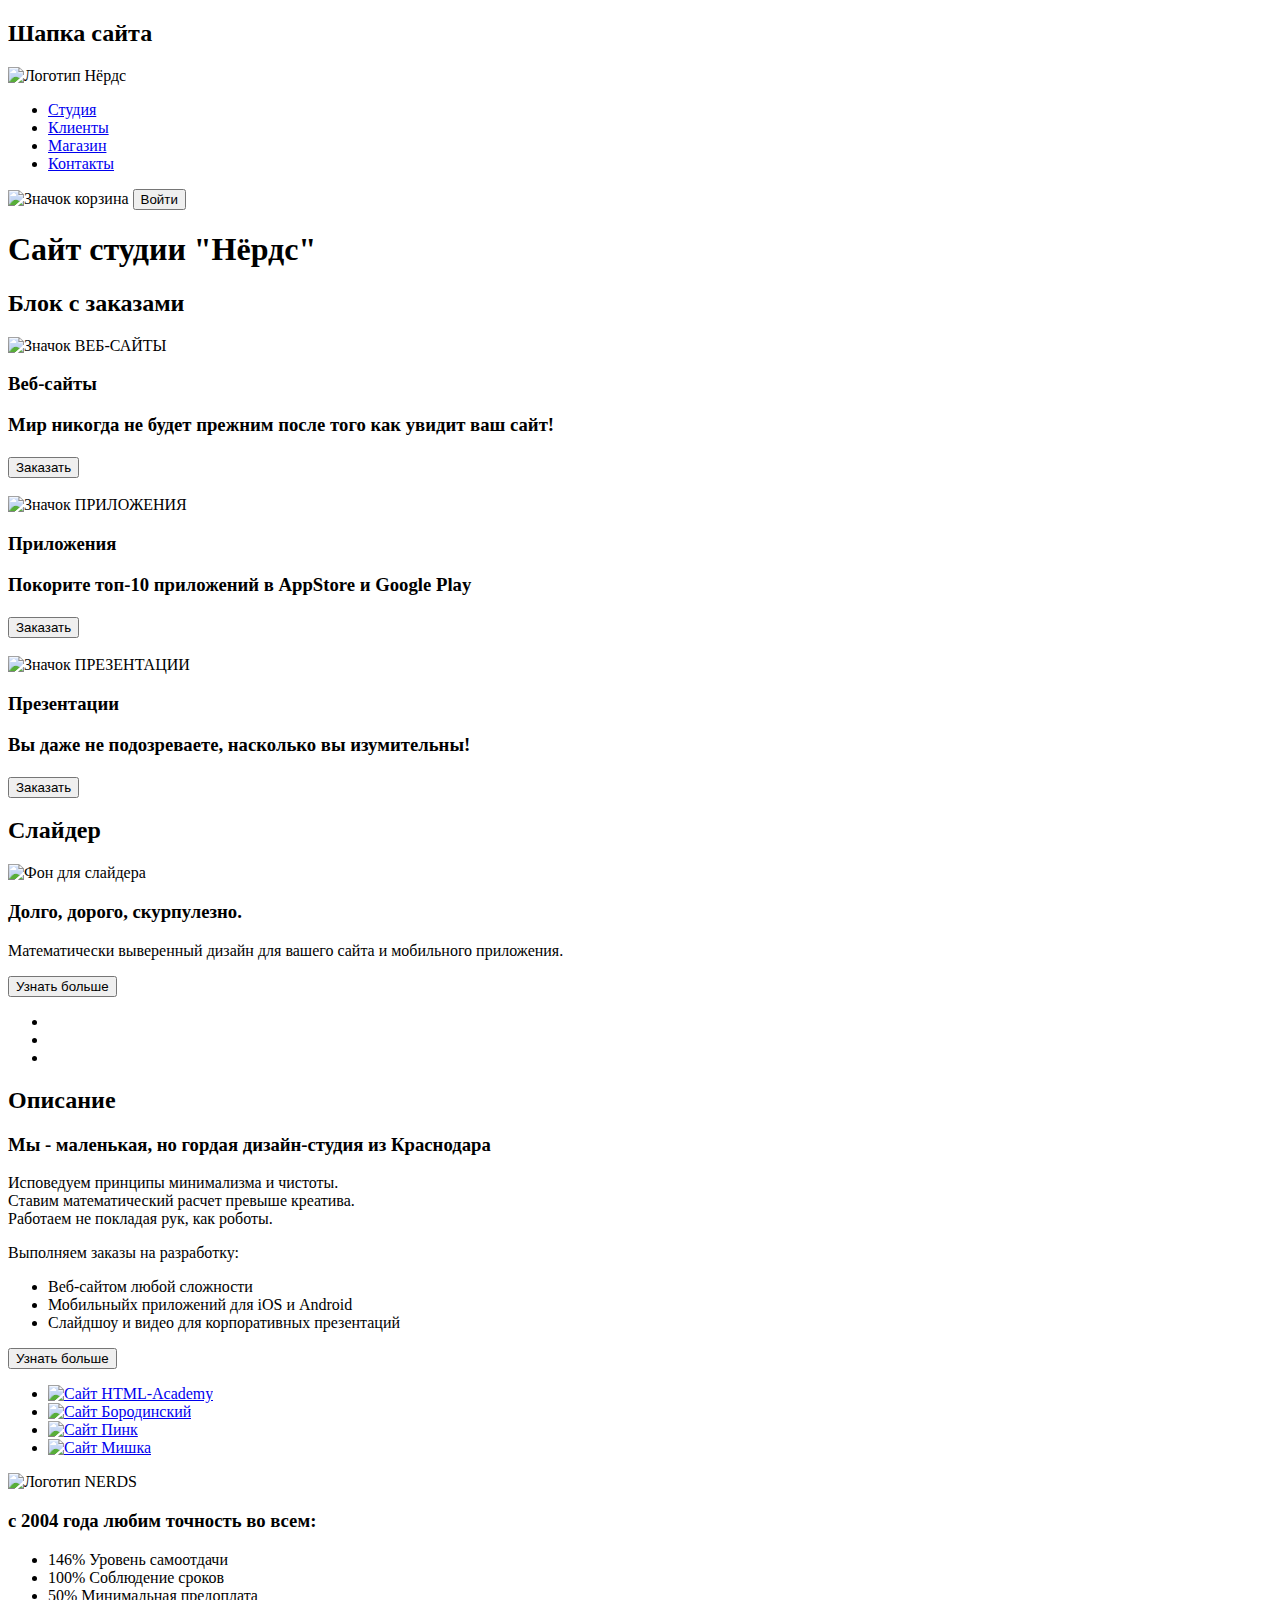
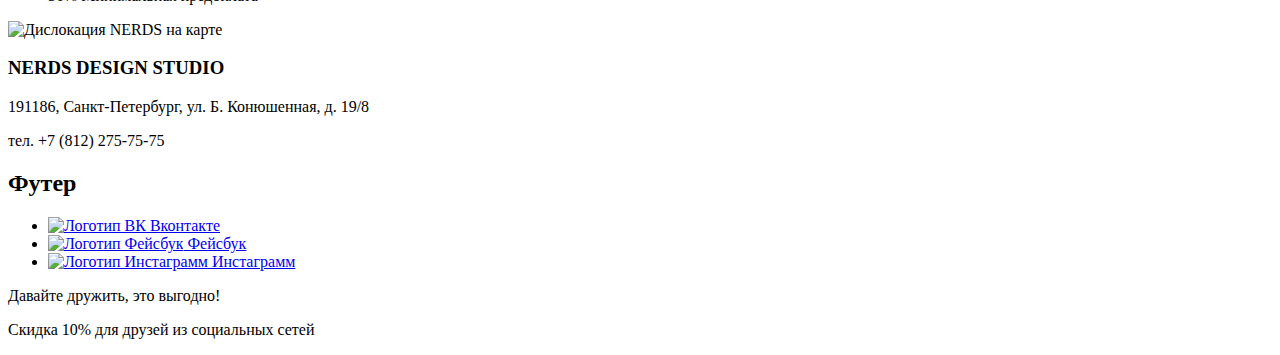
==== sources/index.html @ fadec049 "Добавил на главную разметку "описание" и разметку с картой" ====
<!DOCTYPE html>
<html lang="ru">
  <head>
    <meta charset="utf-8">
    <title>Hёрдс</title>
  </head>
  <body>

    <header>
      <h2>Шапка сайта</h2>
      <nav>
        <a>
          <img src="img/index-logo.svg" width="200" height="100" alt="Логотип Нёрдс">
        </a>
        <ul>
          <li><a href="#">Студия</a></li>
          <li><a href="#">Клиенты</a></li>
          <li><a href="catalog.html">Магазин</a></li>
          <li><a href="#">Контакты</a></li>
        </ul> 
        <div>
          <img src="img/trashcan.svg" width="200" height="100" alt="Значок корзина">
          <button type="button">Войти</button>
        </div>
      </nav>
    </header>

    <main>
      <h1>Сайт студии "Нёрдс"</h1>

      <section>
        <h2>Блок с заказами</h2>
        <div>
          <img src="img/website.svg" width="200" height="100" alt="Значок ВЕБ-САЙТЫ">
          <h3>Веб-сайты<h3>
          <p>Мир никогда не будет прежним после того как увидит ваш сайт!</p>
          <button type="button">Заказать</button>
        </div>

        <div>
          <img src="img/apps.svg" width="200" height="100" alt="Значок ПРИЛОЖЕНИЯ">
          <h3>Приложения<h3>
          <p>Покорите топ-10 приложений в AppStore и Google Play</p>
          <button type="button">Заказать</button>
        </div>

        <div>
          <img src="img/apps.svg" width="200" height="100" alt="Значок ПРЕЗЕНТАЦИИ">
          <h3>Презентации<h3>
          <p>Вы даже не подозреваете, насколько вы изумительны!</p>
          <button type="button">Заказать</button>
        </div>
        <div></div>
      </section>

      <section>
        <h2>Слайдер</h2>
        <img src="img/slider-background.svg" width="200" height="100" alt="Фон для слайдера">
        <div>
          <h3>Долго, дорого, скурпулезно.</h3>
          <p>Математически выверенный дизайн для вашего сайта и мобильного приложения.</p>
          <button type="button">Узнать больше</button>
        </div> 
        <ul>
          <li></li>
          <li></li>
          <li></li>
        </ul>
      </section>

      <section>
        <h2>Описание</h2>

        <div>
          <h3>Мы - маленькая, но гордая дизайн-студия из Краснодара</h3>
          <p>
            Исповедуем принципы минимализма и чистоты. <br> 
            Ставим математический расчет превыше креатива. <br>
            Работаем не покладая рук, как роботы.
          </p>
          <p>Выполняем заказы на разработку:</p>
          <ul>
            <li>Веб-сайтом любой сложности</li>
            <li>Мобильныйх приложений для iOS и Android</li>
            <li>Слайдшоу и видео для корпоративных презентаций</li>
          </ul>
          <button type="button">Узнать больше</button>
        </div> 

        <ul>
          <li>
            <a href="#"><img src="img/website-HTML-Academy-logo.svg" alt="Сайт HTML-Academy"></a>
          </li>
          <li>
            <a href="#"><img src="img/website-BORODINSKY-logo.svg" alt="Сайт Бородинский"></a>
          </li>
          <li>
            <a href="#"><img src="img/website-PINK-logo.svg" alt="Сайт Пинк"></a>
          </li>
          <li>
            <a href="#"><img src="img/website-MISHKA-logo.svg" alt="Сайт Мишка"></a>
          </li>
        </ul>

        <div>
          <img src="img/NERDS-logo.svg" alt="Логотип NERDS">
          <h3>с 2004 года любим точность во всем:</h3>
          <ul>
            <li><span>146%</span> Уровень самоотдачи</li>
            <li><span>100%</span> Соблюдение сроков</li>
            <li><span>50%</span> Минимальная предоплата</li>
          </ul>
        </div> 
      </section>
          
      <section>
        <img src="img/maps.svg" alt="Дислокация NERDS на карте">
        <div>
          <h3>NERDS DESIGN STUDIO</h3>
          <p>191186, Санкт-Петербург, ул. Б. Конюшенная, д. 19/8</p>
          <p>тел. +7 (812) 275-75-75</p>
        </div>
      </section>

    </main>

    <footer>
      <h2>Футер</h2>
      <ul>
        <li><a href="#"> 
          <img src="img/VK-logo.svg" width="20" height="20" alt="Логотип ВК">
          Вконтакте</a>
        </li>
        <li><a href="#">
          <img src="img/facebook-logo.svg" width="20" height="20" alt="Логотип Фейсбук">
          Фейсбук</a>
        </li>
        <li>
          <a href="#">
            <img src="img/instagram-logo.svg" width="20" height="20" alt="Логотип Инстаграмм">
            Инстаграмм</a>
        </li>
      </ul>
      <div>
        <p>Давайте дружить, это выгодно!</p>
        <p>Скидка 10% для друзей из социальных сетей</p>
      </div>
    </footer> 
  </body>
</html>
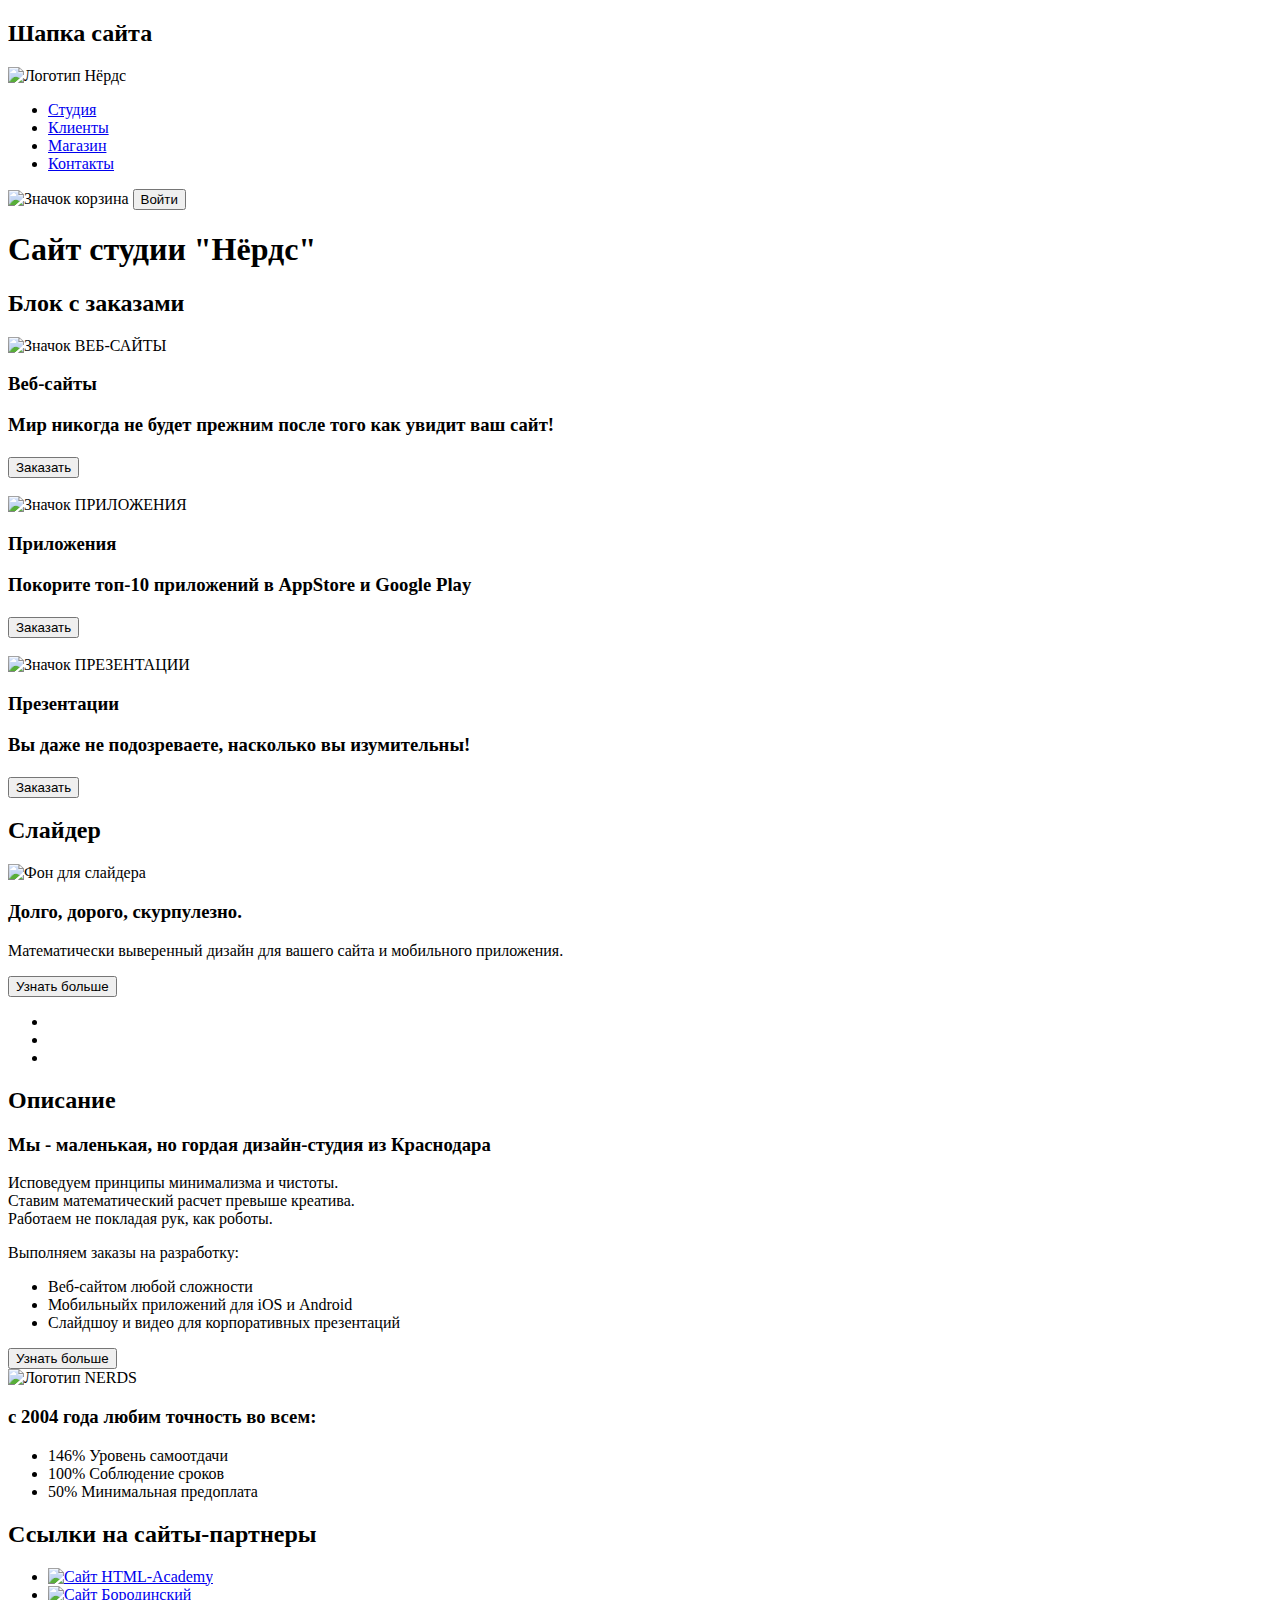
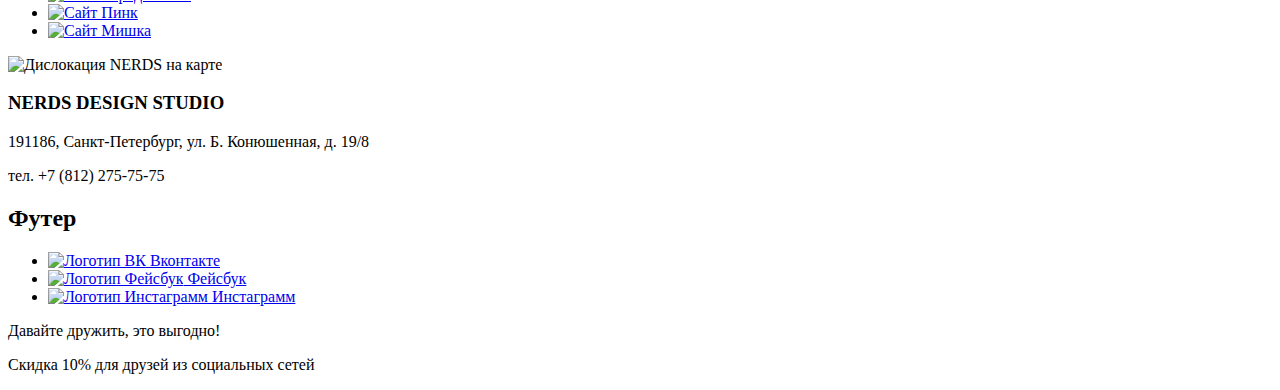
==== commit 9d73a43a: "Немного поменял расположение" ====
--- a/sources/index.html
+++ b/sources/index.html
@@ -86,6 +86,19 @@
           </ul>
           <button type="button">Узнать больше</button>
         </div> 
+        <div>
+          <img src="img/NERDS-logo.svg" alt="Логотип NERDS">
+          <h3>с 2004 года любим точность во всем:</h3>
+          <ul>
+            <li><span>146%</span> Уровень самоотдачи</li>
+            <li><span>100%</span> Соблюдение сроков</li>
+            <li><span>50%</span> Минимальная предоплата</li>
+          </ul>
+        </div> 
+      </section>
+
+      <section>
+        <h2>Ссылки на сайты-партнеры</h2>
 
         <ul>
           <li>
@@ -101,16 +114,6 @@
             <a href="#"><img src="img/website-MISHKA-logo.svg" alt="Сайт Мишка"></a>
           </li>
         </ul>
-
-        <div>
-          <img src="img/NERDS-logo.svg" alt="Логотип NERDS">
-          <h3>с 2004 года любим точность во всем:</h3>
-          <ul>
-            <li><span>146%</span> Уровень самоотдачи</li>
-            <li><span>100%</span> Соблюдение сроков</li>
-            <li><span>50%</span> Минимальная предоплата</li>
-          </ul>
-        </div> 
       </section>
           
       <section>
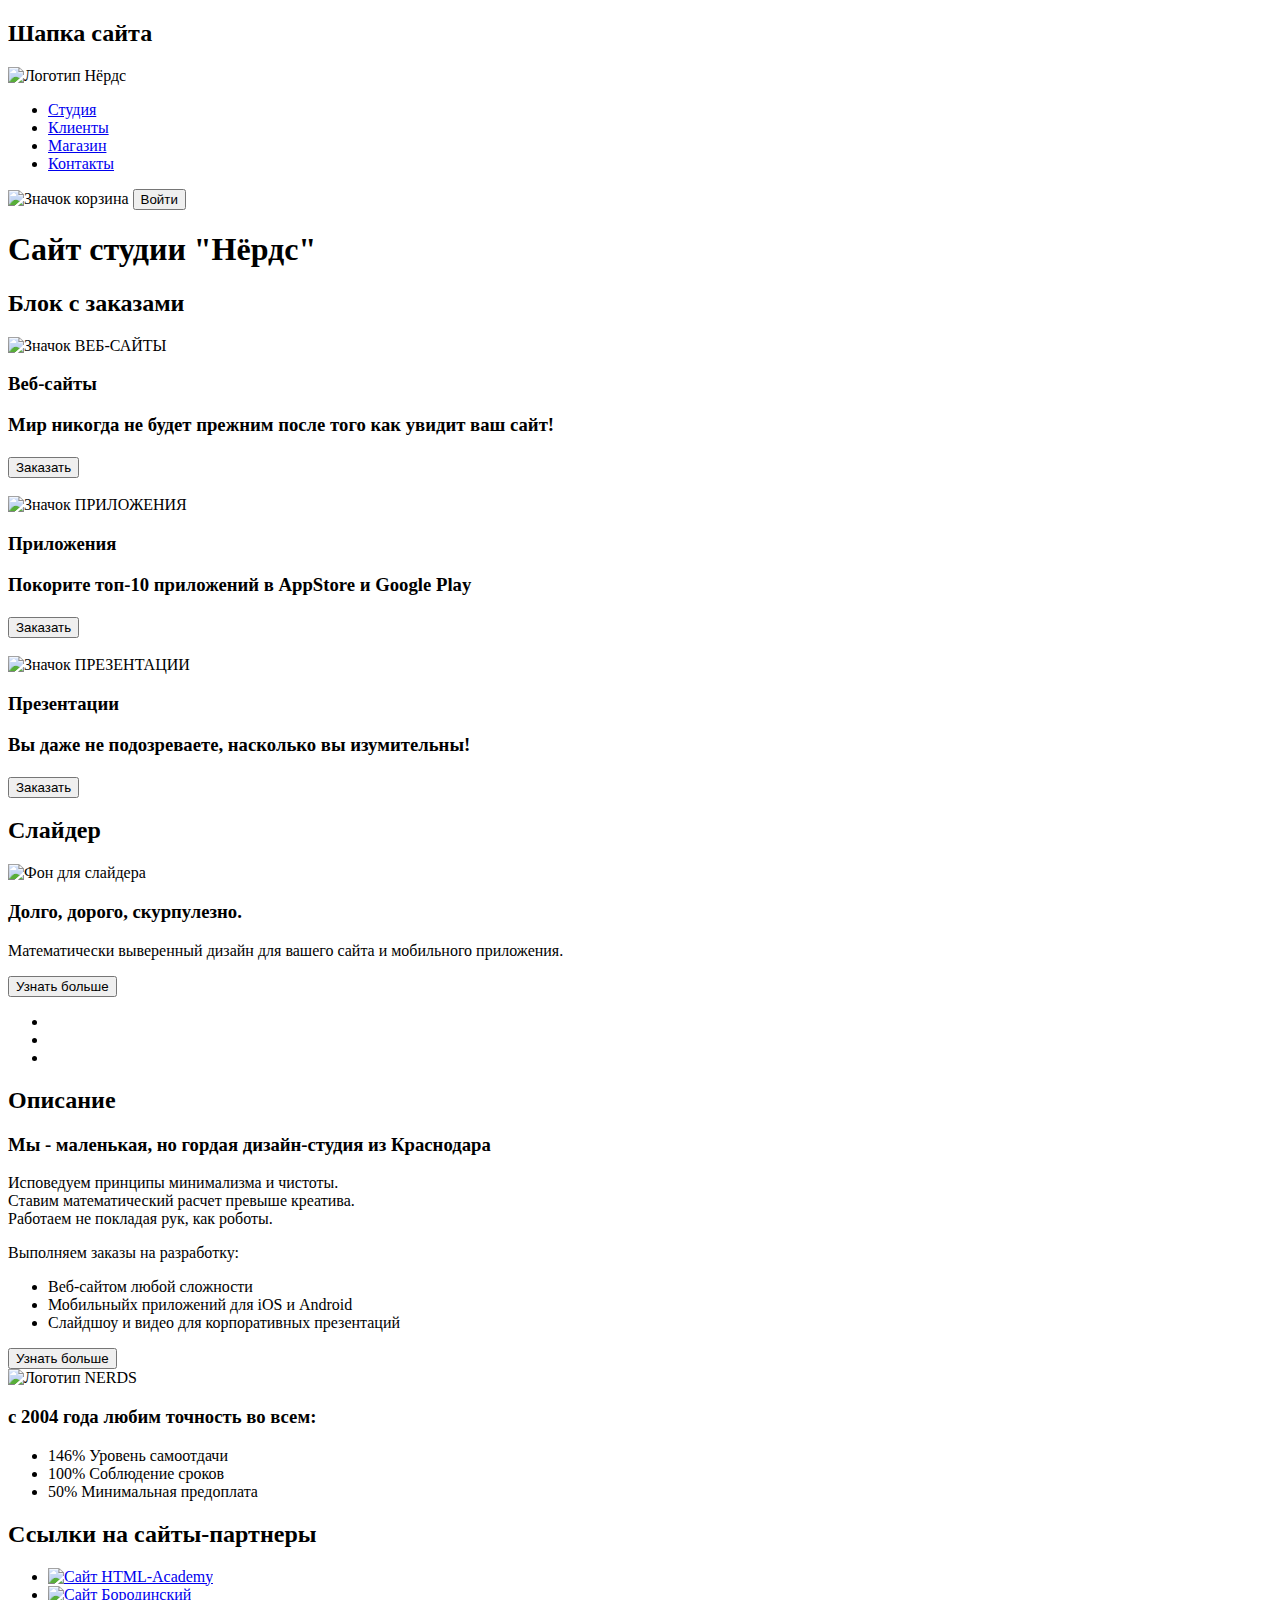
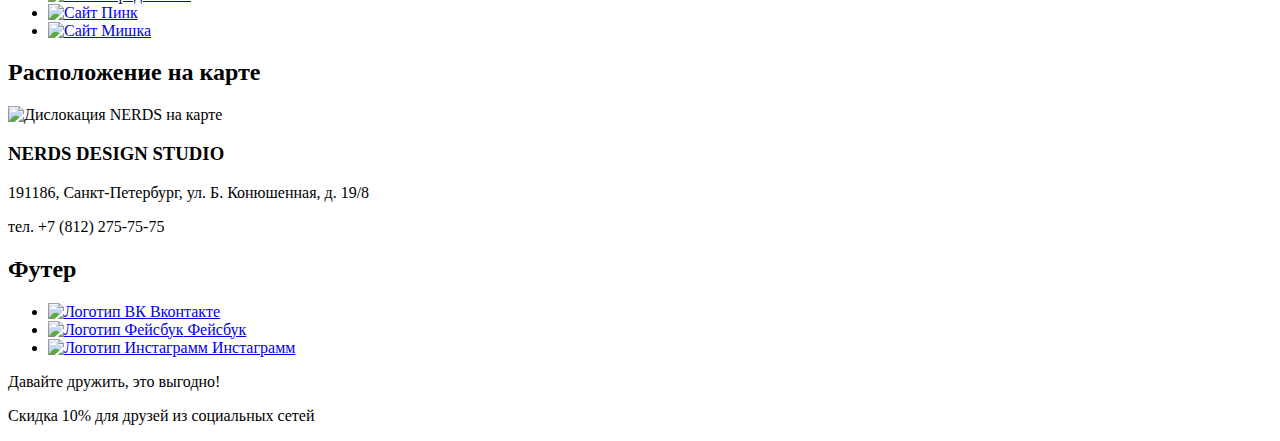
==== commit 60db1730: "Небольшие фиксы по расположению" ====
--- a/sources/index.html
+++ b/sources/index.html
@@ -117,6 +117,7 @@
       </section>
           
       <section>
+        <h2>Расположение на карте</h2>
         <img src="img/maps.svg" alt="Дислокация NERDS на карте">
         <div>
           <h3>NERDS DESIGN STUDIO</h3>
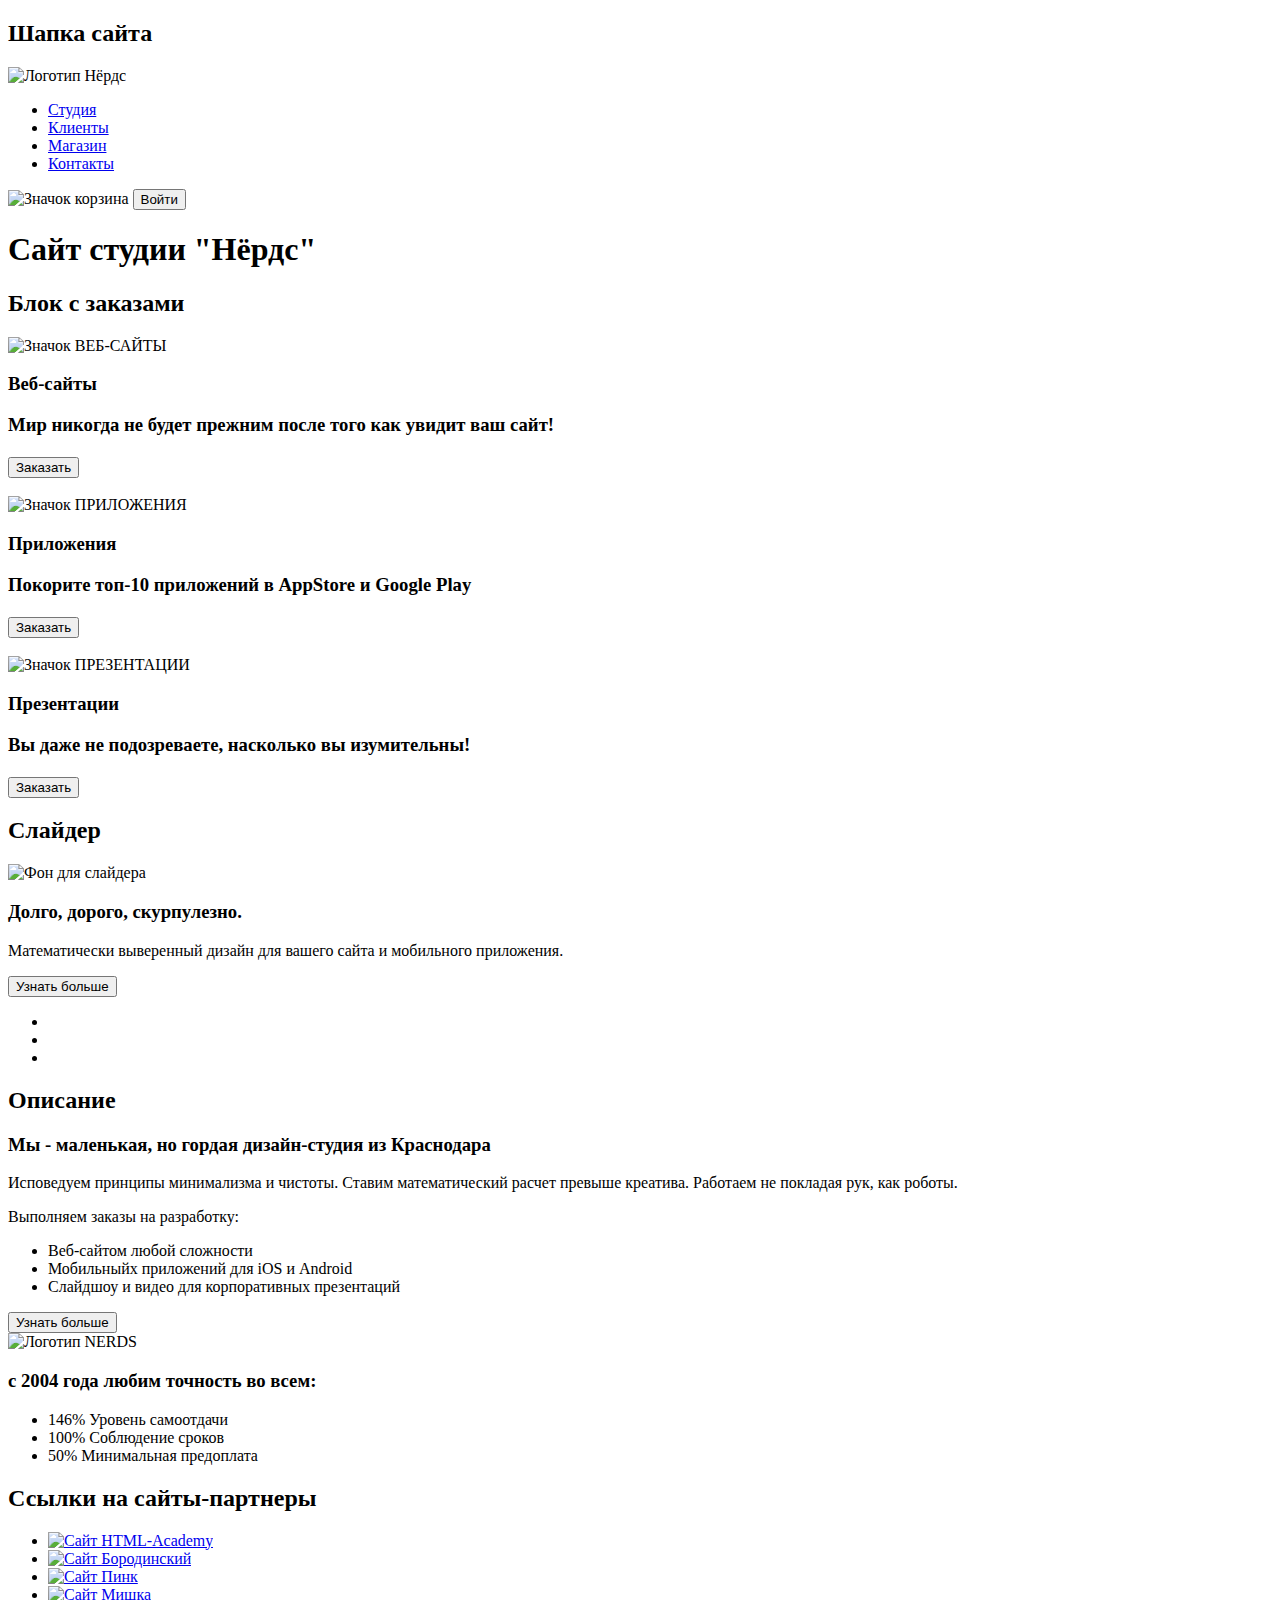
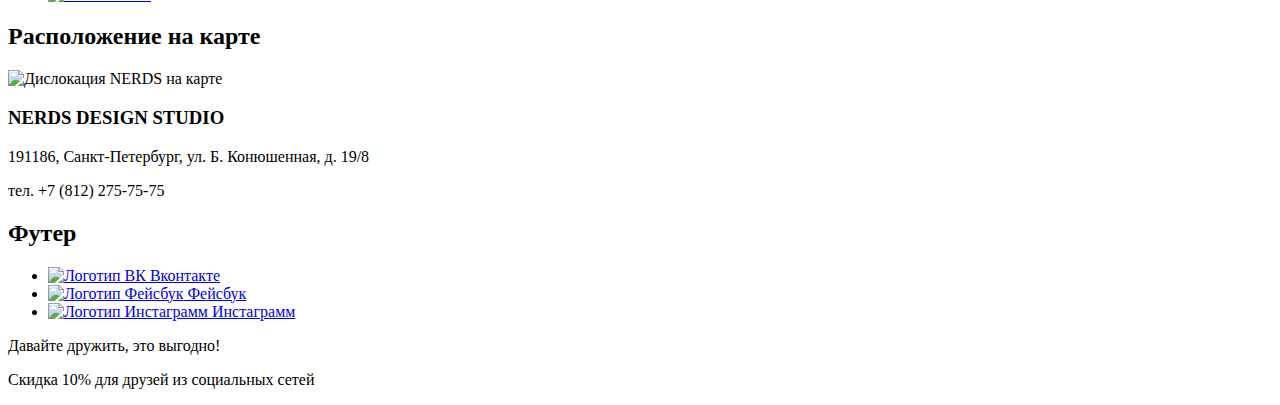
==== commit 820642e5: "Убрал тег <br>" ====
--- a/sources/index.html
+++ b/sources/index.html
@@ -17,7 +17,8 @@
           <li><a href="#">Клиенты</a></li>
           <li><a href="catalog.html">Магазин</a></li>
           <li><a href="#">Контакты</a></li>
-        </ul> 
+        </ul>
+        
         <div>
           <img src="img/trashcan.svg" width="200" height="100" alt="Значок корзина">
           <button type="button">Войти</button>
@@ -30,6 +31,7 @@
 
       <section>
         <h2>Блок с заказами</h2>
+
         <div>
           <img src="img/website.svg" width="200" height="100" alt="Значок ВЕБ-САЙТЫ">
           <h3>Веб-сайты<h3>
@@ -50,11 +52,11 @@
           <p>Вы даже не подозреваете, насколько вы изумительны!</p>
           <button type="button">Заказать</button>
         </div>
-        <div></div>
       </section>
 
       <section>
         <h2>Слайдер</h2>
+
         <img src="img/slider-background.svg" width="200" height="100" alt="Фон для слайдера">
         <div>
           <h3>Долго, дорого, скурпулезно.</h3>
@@ -74,8 +76,8 @@
         <div>
           <h3>Мы - маленькая, но гордая дизайн-студия из Краснодара</h3>
           <p>
-            Исповедуем принципы минимализма и чистоты. <br> 
-            Ставим математический расчет превыше креатива. <br>
+            Исповедуем принципы минимализма и чистоты. 
+            Ставим математический расчет превыше креатива.
             Работаем не покладая рук, как роботы.
           </p>
           <p>Выполняем заказы на разработку:</p>
@@ -85,7 +87,8 @@
             <li>Слайдшоу и видео для корпоративных презентаций</li>
           </ul>
           <button type="button">Узнать больше</button>
-        </div> 
+        </div>
+
         <div>
           <img src="img/NERDS-logo.svg" alt="Логотип NERDS">
           <h3>с 2004 года любим точность во всем:</h3>
@@ -118,6 +121,7 @@
           
       <section>
         <h2>Расположение на карте</h2>
+
         <img src="img/maps.svg" alt="Дислокация NERDS на карте">
         <div>
           <h3>NERDS DESIGN STUDIO</h3>
@@ -130,6 +134,7 @@
 
     <footer>
       <h2>Футер</h2>
+
       <ul>
         <li><a href="#"> 
           <img src="img/VK-logo.svg" width="20" height="20" alt="Логотип ВК">
@@ -145,6 +150,7 @@
             Инстаграмм</a>
         </li>
       </ul>
+
       <div>
         <p>Давайте дружить, это выгодно!</p>
         <p>Скидка 10% для друзей из социальных сетей</p>
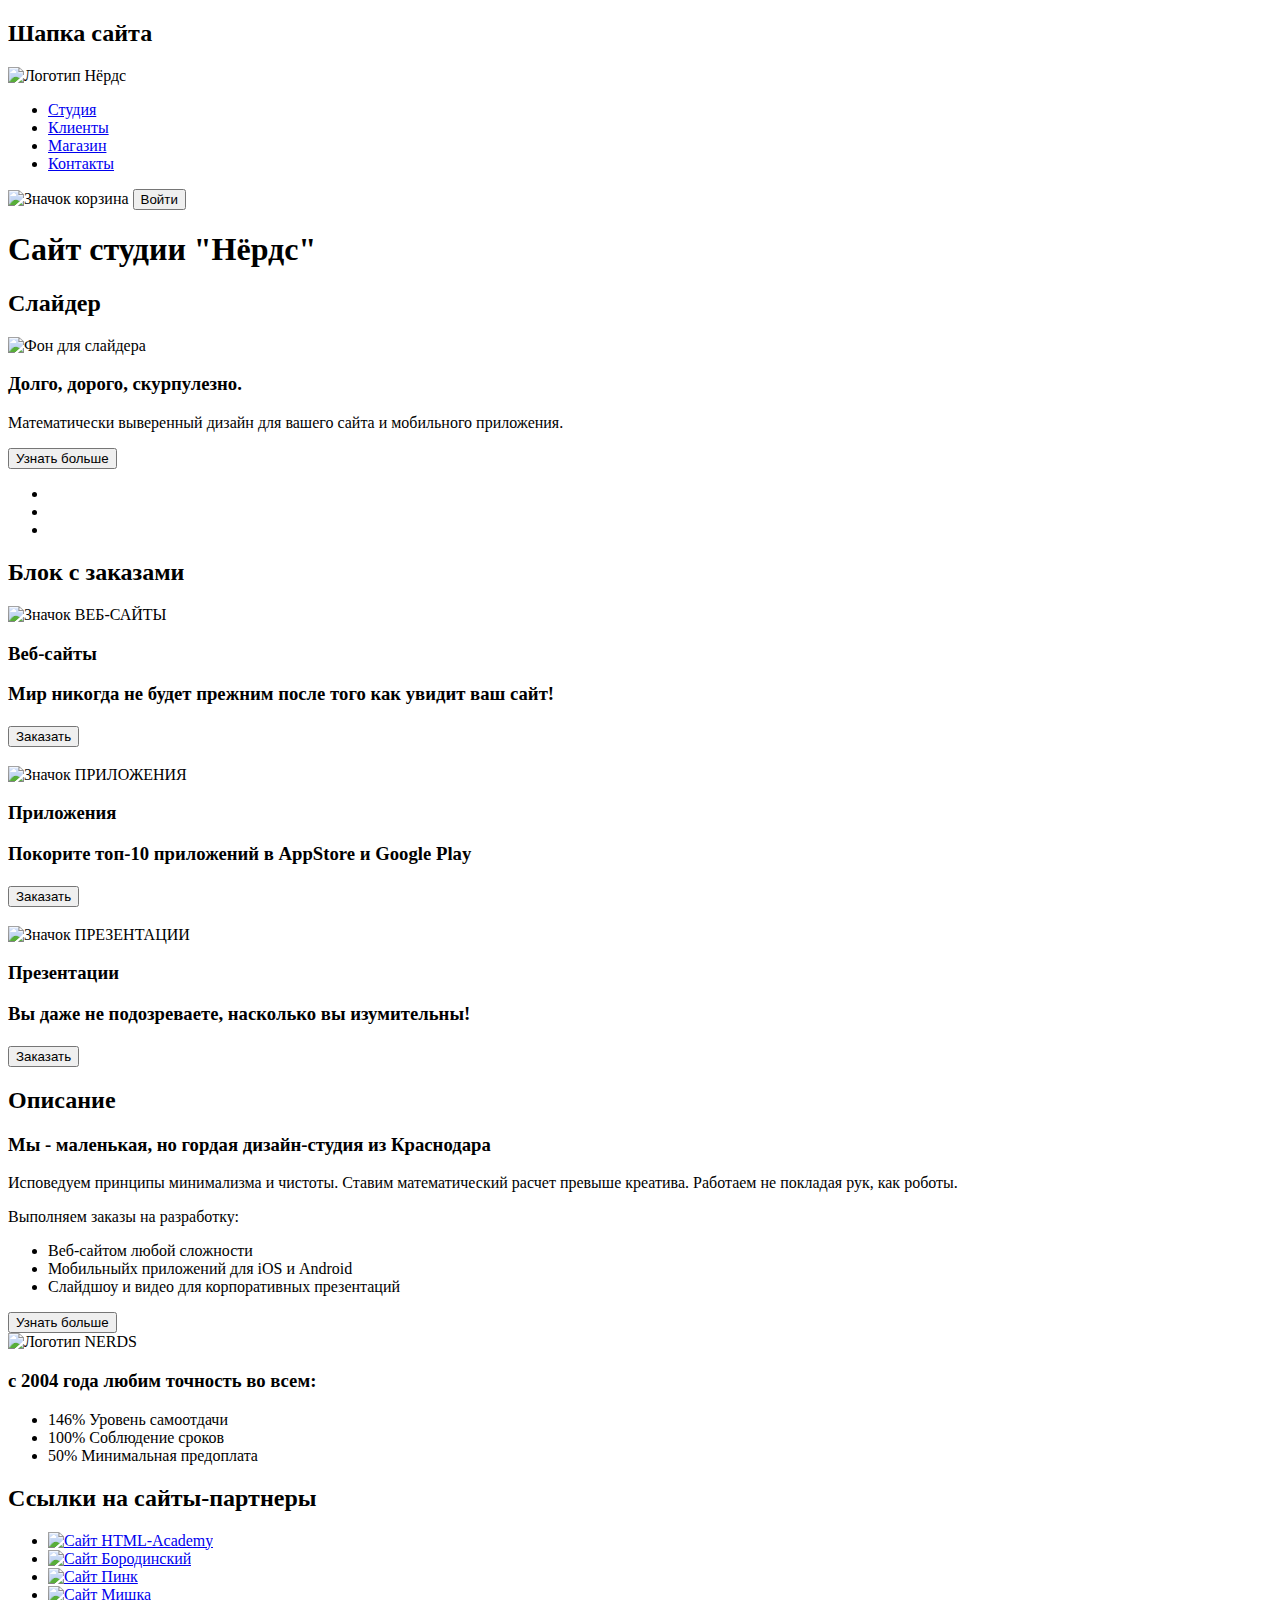
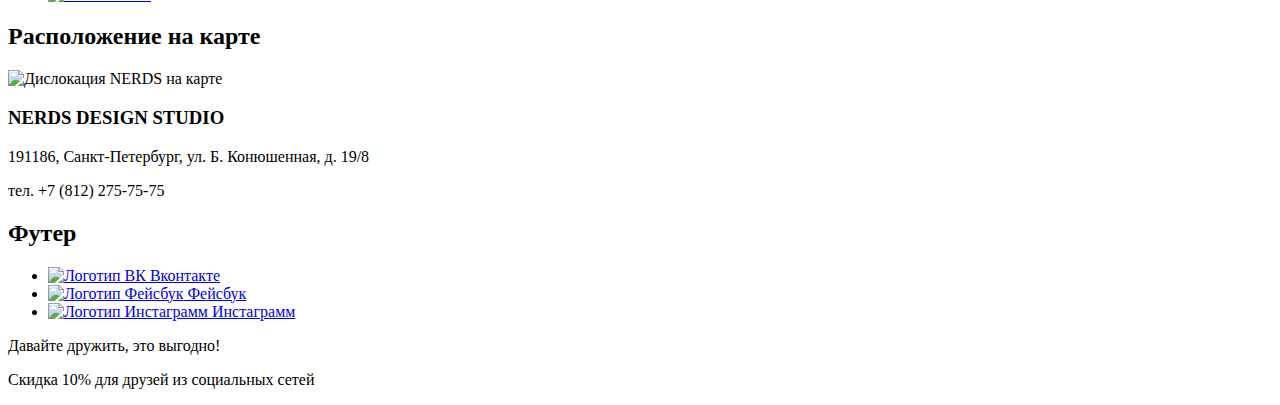
==== commit 88395bb2: "Поднял слайдек выше блока с заказами" ====
--- a/sources/index.html
+++ b/sources/index.html
@@ -30,6 +30,22 @@
       <h1>Сайт студии "Нёрдс"</h1>
 
       <section>
+        <h2>Слайдер</h2>
+
+        <img src="img/slider-background.svg" width="200" height="100" alt="Фон для слайдера">
+        <div>
+          <h3>Долго, дорого, скурпулезно.</h3>
+          <p>Математически выверенный дизайн для вашего сайта и мобильного приложения.</p>
+          <button type="button">Узнать больше</button>
+        </div> 
+        <ul>
+          <li></li>
+          <li></li>
+          <li></li>
+        </ul>
+      </section>
+
+      <section>
         <h2>Блок с заказами</h2>
 
         <div>
@@ -52,22 +68,6 @@
           <p>Вы даже не подозреваете, насколько вы изумительны!</p>
           <button type="button">Заказать</button>
         </div>
-      </section>
-
-      <section>
-        <h2>Слайдер</h2>
-
-        <img src="img/slider-background.svg" width="200" height="100" alt="Фон для слайдера">
-        <div>
-          <h3>Долго, дорого, скурпулезно.</h3>
-          <p>Математически выверенный дизайн для вашего сайта и мобильного приложения.</p>
-          <button type="button">Узнать больше</button>
-        </div> 
-        <ul>
-          <li></li>
-          <li></li>
-          <li></li>
-        </ul>
       </section>
 
       <section>
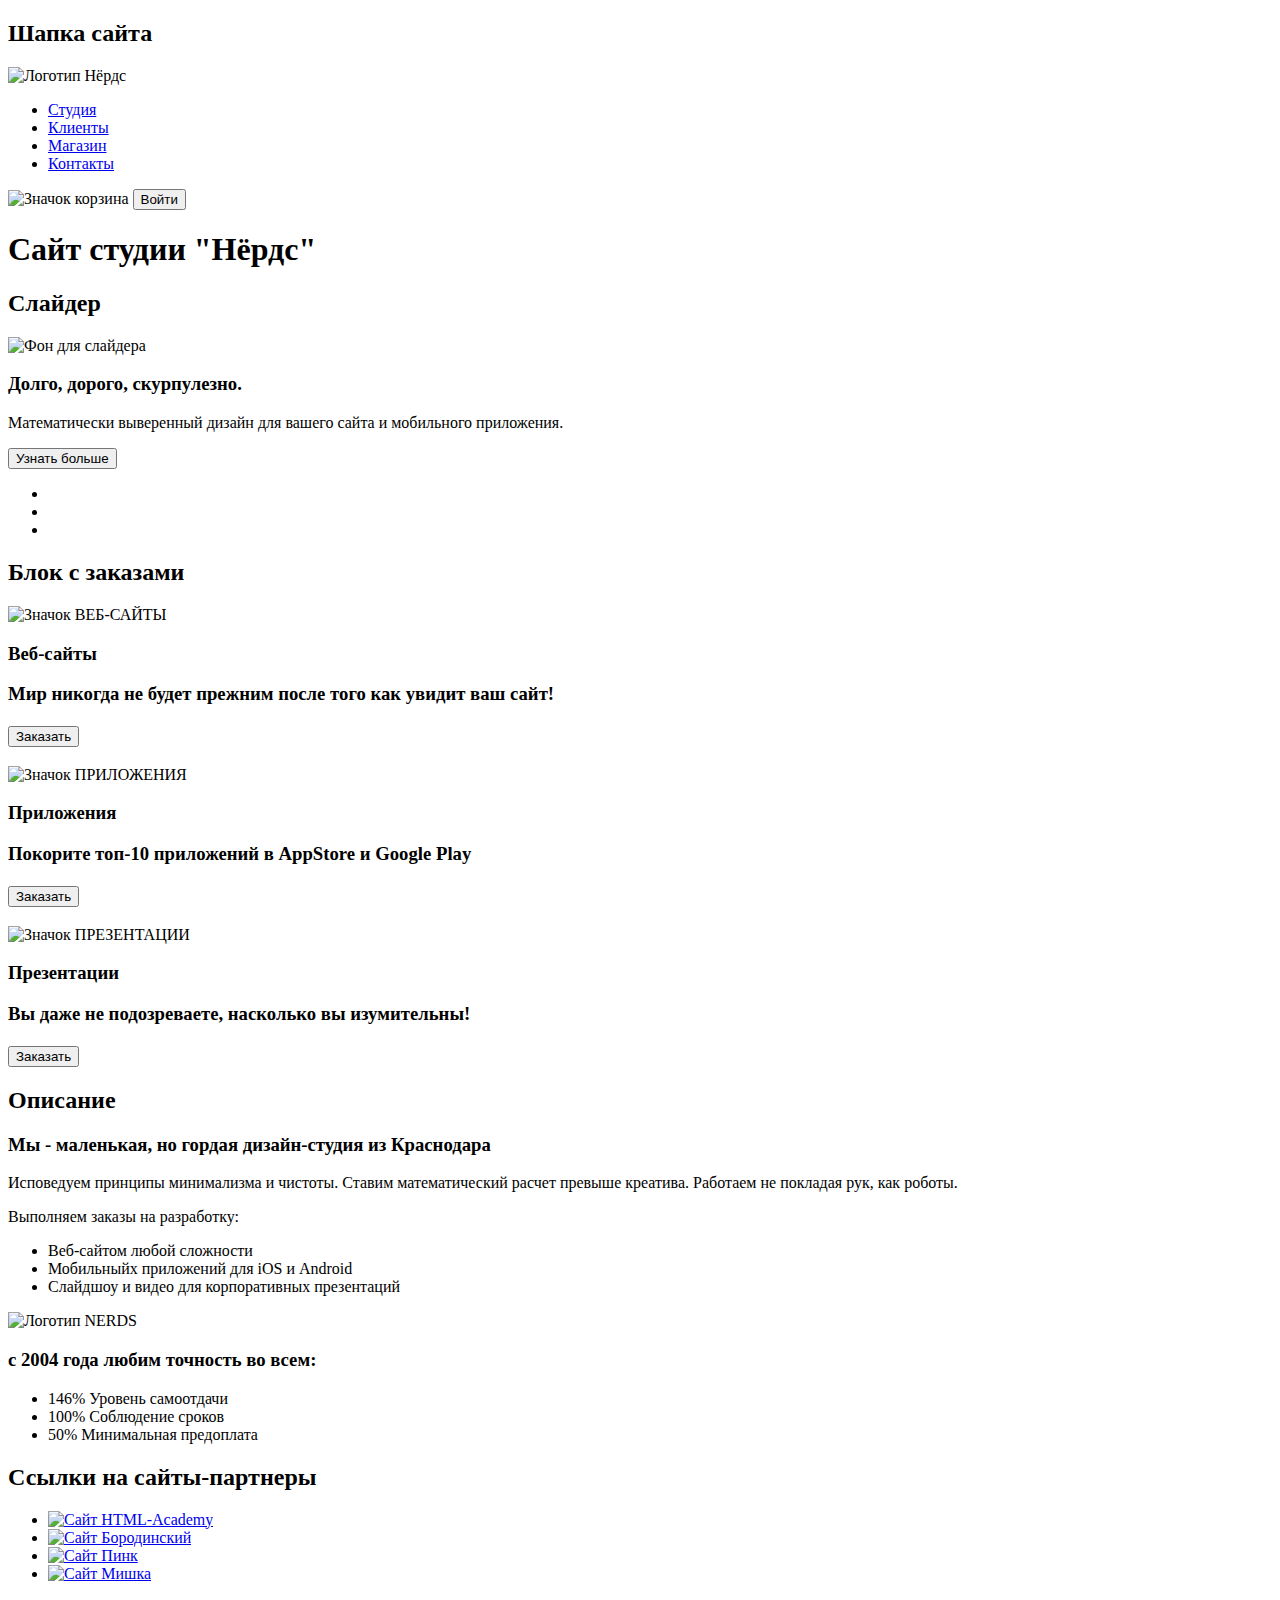
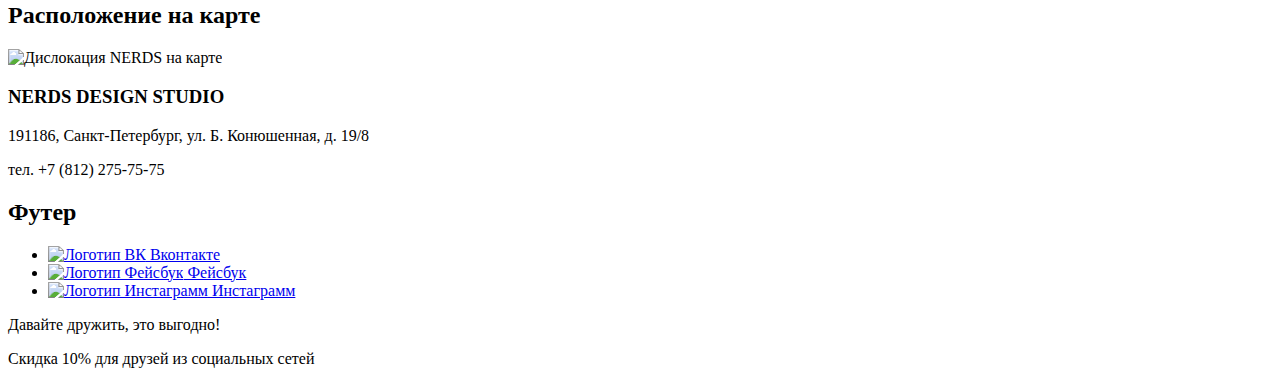
==== commit 0ac2da13: "Изменение в главной странице" ====
--- a/sources/index.html
+++ b/sources/index.html
@@ -86,7 +86,6 @@
             <li>Мобильныйх приложений для iOS и Android</li>
             <li>Слайдшоу и видео для корпоративных презентаций</li>
           </ul>
-          <button type="button">Узнать больше</button>
         </div>
 
         <div>
